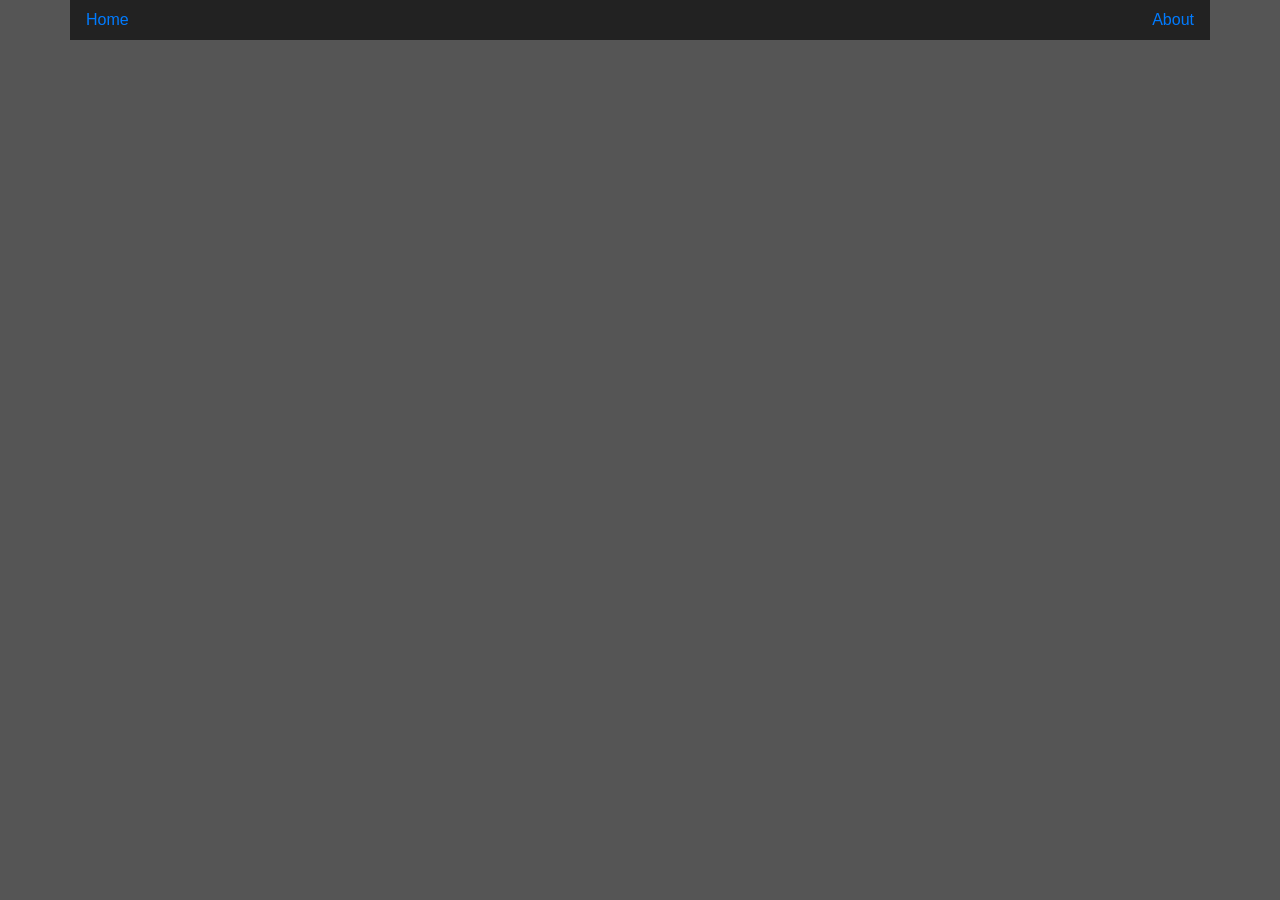
==== src/main/webapp/picolitefe/app/index.html @ 09b7bf67 "Continuing to add missing files, removed starter git and added webapp to original repo" ====
<!DOCTYPE html>

<html>
    <head>
        <title>Pico Lite Blog</title>
        <link rel="stylesheet" href="https://cdn.jsdelivr.net/npm/bootstrap@4.3.1/dist/css/bootstrap.min.css" integrity="sha384-ggOyR0iXCbMQv3Xipma34MD+dH/1fQ784/j6cY/iJTQUOhcWr7x9JvoRxT2MZw1T" crossorigin="anonymous">
        <link rel="stylesheet" href="app.css" />
    </head>

    <body ng-app="PicoLiteMVC">
        <div class="container navbar">
            <div><a href="#!/">Home</a></div>
            <div><a href="#!/about">About</a></div>
        </div>
        <div class="container">
            <ng-view></ng-view>
        </div>

        <script src="lib/angular/angular.js"></script>
        <script src="lib/angular/angular.js"></script>
        <script src="lib/angular-route/angular-route.js"></script>
        <script src="app.js"></script>
        <script src="services.js"></script>
        <script src="controllers.js"></script>
        <script src="lib/angular-sanitize/angular-sanitize.js"></script>
    </body>
</html>
---- src/main/webapp/picolitefe/app/app.css ----
/* app css stylesheet */

body {
  background: #555555;
  color: white;
  margin-bottom: 25rem;
}

h1 {
  color: #ff78b7;
  font-family: "Monaco", sans-serif;
}

.navbar {
  background: #222222;
}

.menu {
  list-style: none;
  border-bottom: 0.1em solid black;
  margin-bottom: 2em;
  padding: 0 0 0.5em;
}

.card {
  margin: 1rem;
}

.card-body {
  color: black;
}

.card-title {
  background-color: #ff78b7;
}

.menu:before {
  content: "[";
}

.menu:after {
  content: "]";
}

.menu > li {
  display: inline;
}

.menu > li + li:before {
  content: "|";
  padding-right: 0.3em;
}
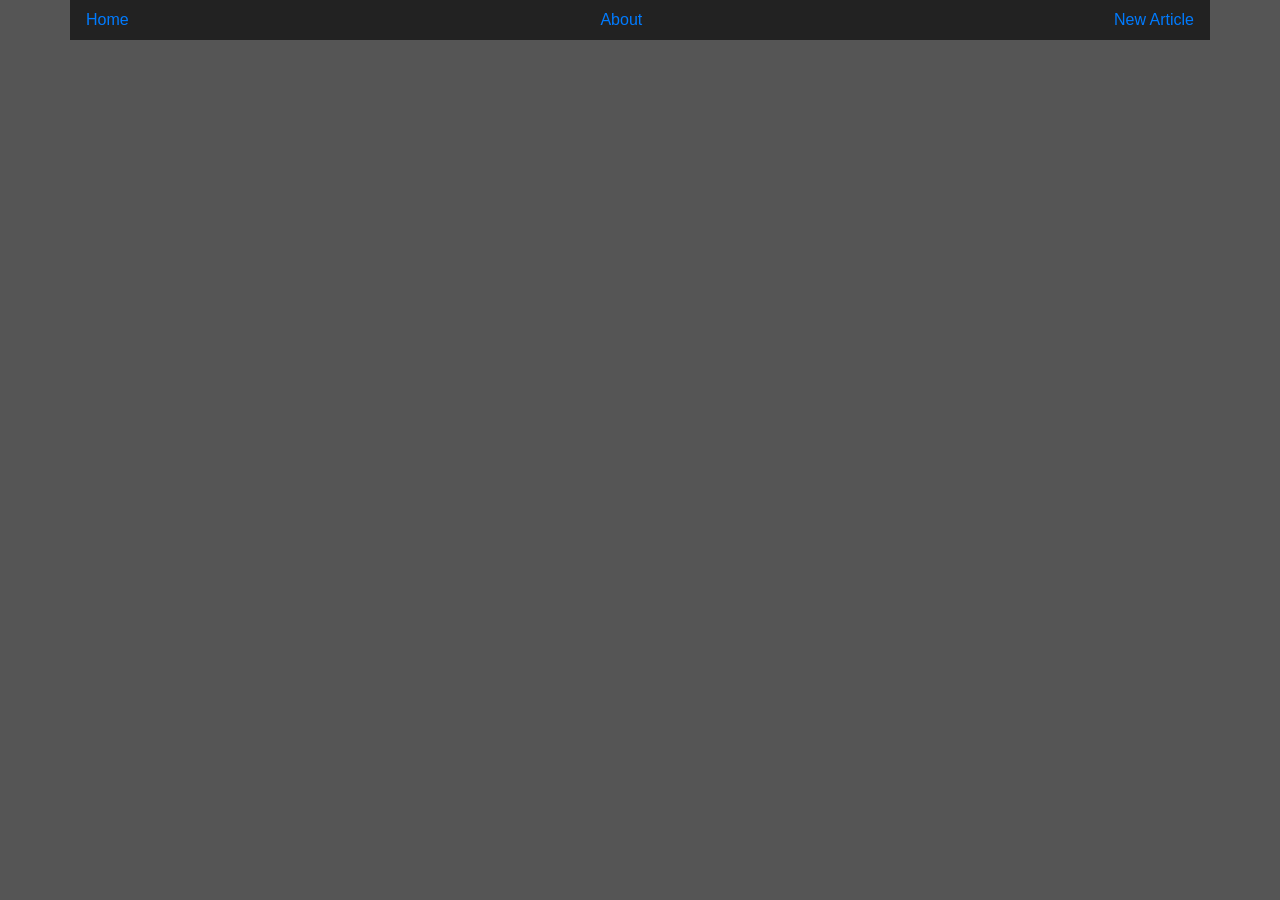
==== commit 6c94af6e: "Finished Task 2, AngularJS is rough. Generally unhappy with it and I am having issues with some diff" ====
--- a/src/main/webapp/picolitefe/app/index.html
+++ b/src/main/webapp/picolitefe/app/index.html
@@ -11,6 +11,7 @@
         <div class="container navbar">
             <div><a href="#!/">Home</a></div>
             <div><a href="#!/about">About</a></div>
+            <div><a href="#!/edit/article/0">New Article</a></div>
         </div>
         <div class="container">
             <ng-view></ng-view>
--- a/src/main/webapp/picolitefe/app/app.css
+++ b/src/main/webapp/picolitefe/app/app.css
@@ -4,6 +4,15 @@
   background: #555555;
   color: white;
   margin-bottom: 25rem;
+}
+
+blockquote {
+  background: #999999;
+  color: #222222;
+  font-family: "Lucida Console";
+  border-color: #ff78b7;
+  border-width: 2rem;
+  border-radius: 1%;
 }
 
 h1 {
